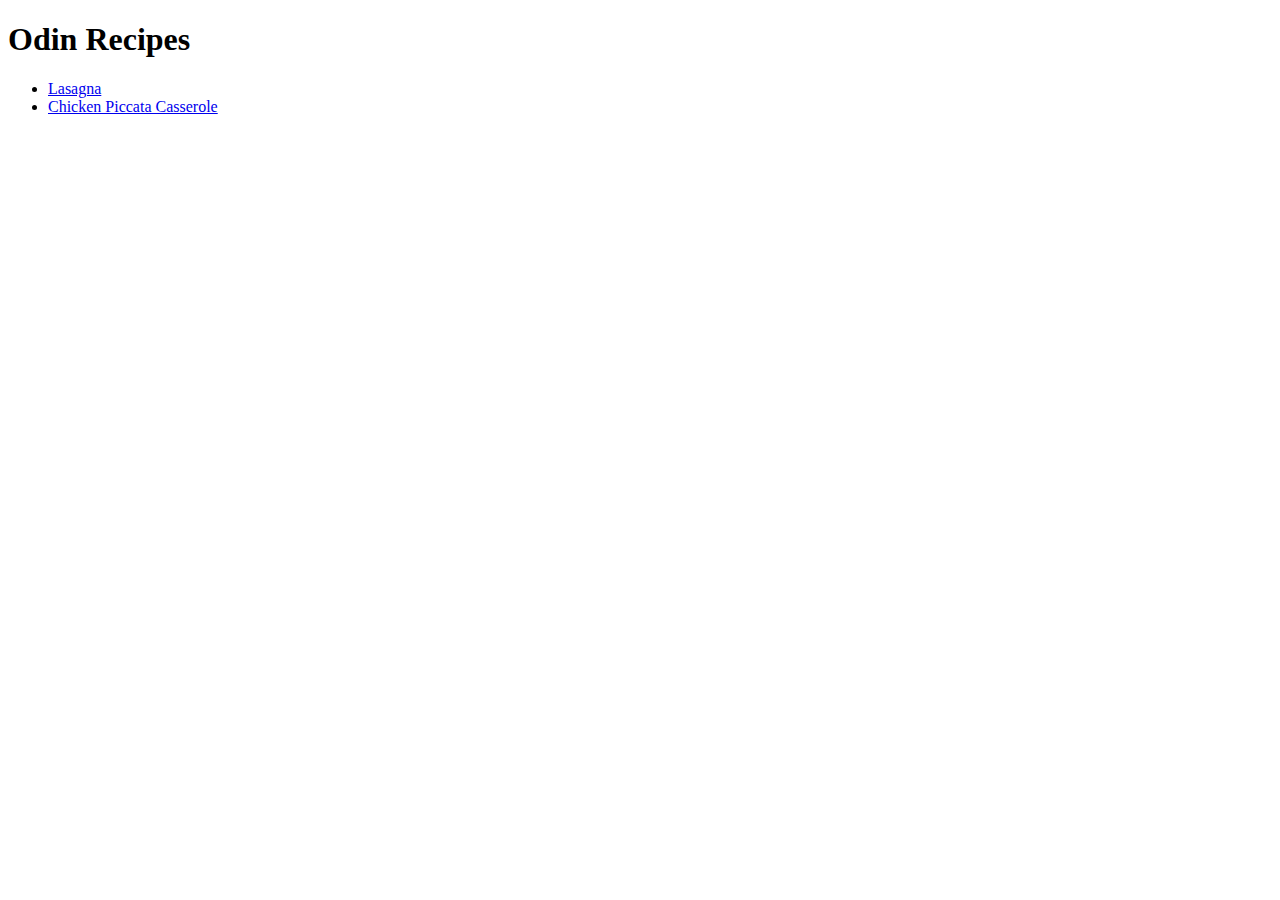
==== index.html @ 5097914e "Added recipe Lasagna" ====
<!DOCTYPE html> 
<html lang="en">
<head>
    <meta charset="en">
    <title>Odin Recipes</title>


</head>

<body>
    <h1>Odin Recipes</h1>
    <ul>
    <li><a href="recipes/lasagna.html" target="_blank">Lasagna</a></li>
    <li><a href="recipes/casserole.html" target="_blank">Chicken Piccata Casserole</a></li>



</ul>
</body>



</html>
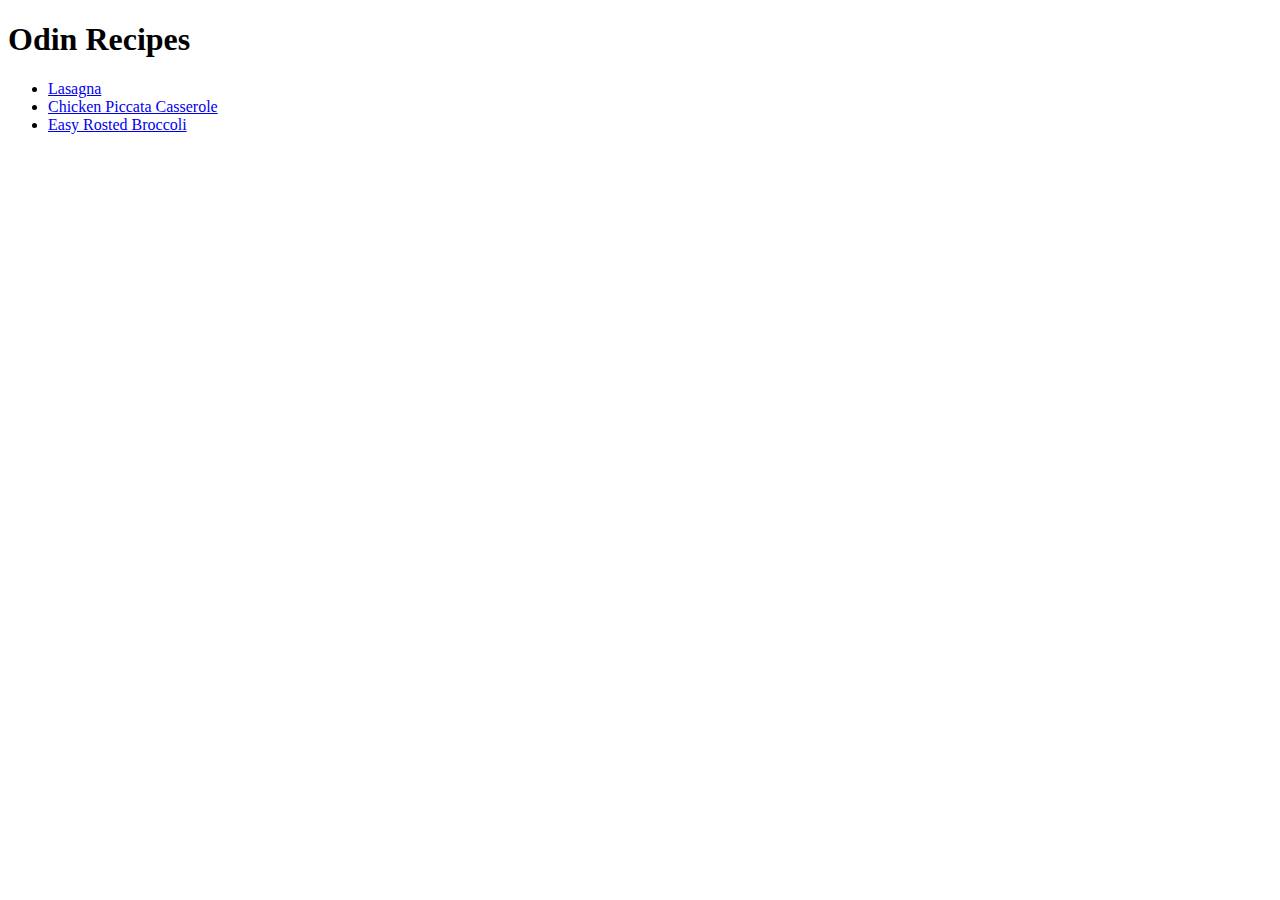
==== commit 02a2c531: "Added href to missing broccoli" ====
--- a/index.html
+++ b/index.html
@@ -1,23 +1,15 @@
 <!DOCTYPE html> 
 <html lang="en">
 <head>
-    <meta charset="en">
+    <meta charset="UTF-8">
     <title>Odin Recipes</title>
-
-
 </head>
-
 <body>
     <h1>Odin Recipes</h1>
     <ul>
     <li><a href="recipes/lasagna.html" target="_blank">Lasagna</a></li>
     <li><a href="recipes/casserole.html" target="_blank">Chicken Piccata Casserole</a></li>
-
-
-
+    <li><a href="recipes/broccoli.html" target="_blank">Easy Rosted Broccoli</a></li>
 </ul>
 </body>
-
-
-
 </html>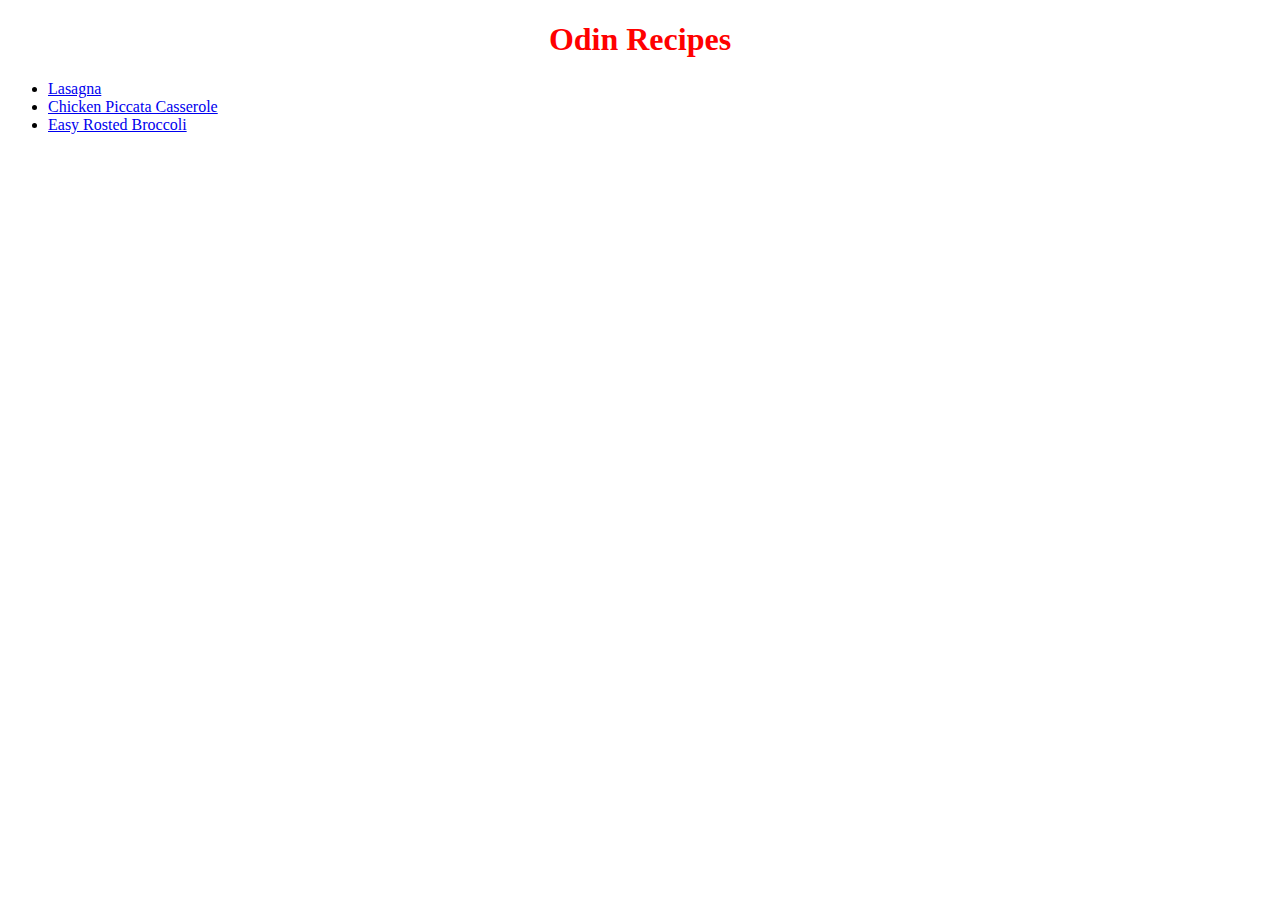
==== commit 53cc9ee9: "Modified index and styles.css" ====
--- a/index.html
+++ b/index.html
@@ -1,8 +1,11 @@
 <!DOCTYPE html> 
 <html lang="en">
+<style>
+</style>
 <head>
     <meta charset="UTF-8">
     <title>Odin Recipes</title>
+    <link rel="stylesheet" href="styles.css">
 </head>
 <body>
     <h1>Odin Recipes</h1>
@@ -12,4 +15,5 @@
     <li><a href="recipes/broccoli.html" target="_blank">Easy Rosted Broccoli</a></li>
 </ul>
 </body>
+
 </html>--- a/styles.css
+++ b/styles.css
@@ -0,0 +1,5 @@
+h1 {
+    color: red;
+    text-align: center;
+    font-weight: 550;
+}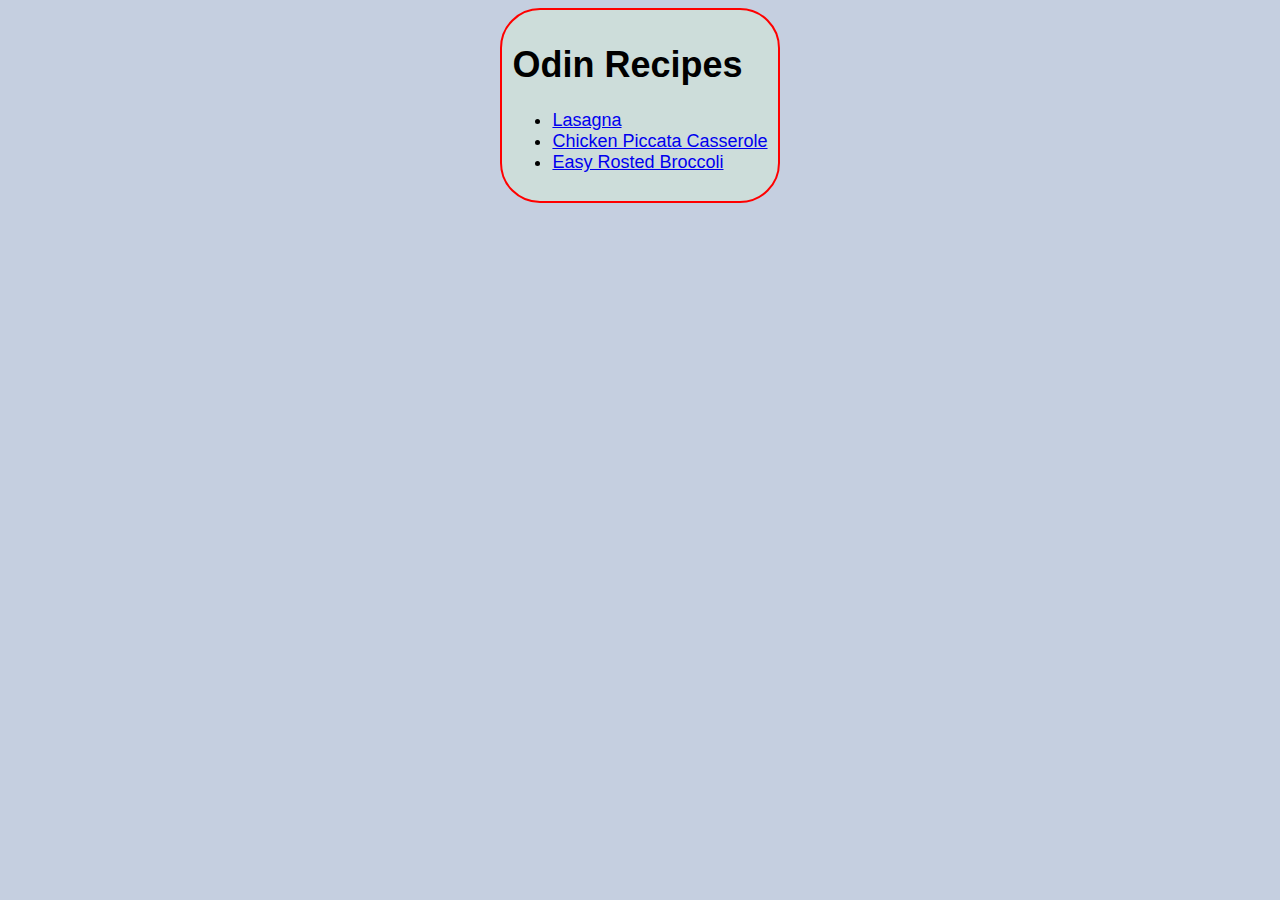
==== commit 3016170f: "Modified pages" ====
--- a/index.html
+++ b/index.html
@@ -7,13 +7,15 @@
     <title>Odin Recipes</title>
     <link rel="stylesheet" href="styles.css">
 </head>
-<body>
-    <h1>Odin Recipes</h1>
-    <ul>
+<body class="index">
+   <div class="border-index">
+    <div class="cent-title">
+    <h1 class="centered-title">Odin Recipes</h1>
+     <ul>
     <li><a href="recipes/lasagna.html" target="_blank">Lasagna</a></li>
     <li><a href="recipes/casserole.html" target="_blank">Chicken Piccata Casserole</a></li>
     <li><a href="recipes/broccoli.html" target="_blank">Easy Rosted Broccoli</a></li>
 </ul>
+</div></div>
 </body>
-
 </html>--- a/styles.css
+++ b/styles.css
@@ -1,5 +1,33 @@
-h1 {
-    color: red;
+body.index {
+    font-family: 'Lucida Sans', 'Lucida Sans Regular', 'Lucida Grande', 'Lucida Sans Unicode', Geneva, Verdana, sans-serif;
+    font-size: large;
+    background-color: rgb(197, 207, 224);
+}
+div.border-index {
+    display: flex;
+    flex-direction: column ;
+    align-items: center;
+    justify-content: center;
+}
+.cent-title {
+    padding: 10px;
+    border: 2px solid red;
+    border-radius: 40px;
+    background-color: rgb(205, 221, 218);
+}
+body.lasagna {
+    background-color:rgb(197, 207, 224);
+    width: 1000px;
+    margin: 0 auto;
+}
+.centered-img {
+    display: block;
+    margin-left: auto;
+    margin-right: auto;
+}
+.lasagna-c-title {
     text-align: center;
-    font-weight: 550;
+}
+div.cent-title p {
+    text-align: center;
 }